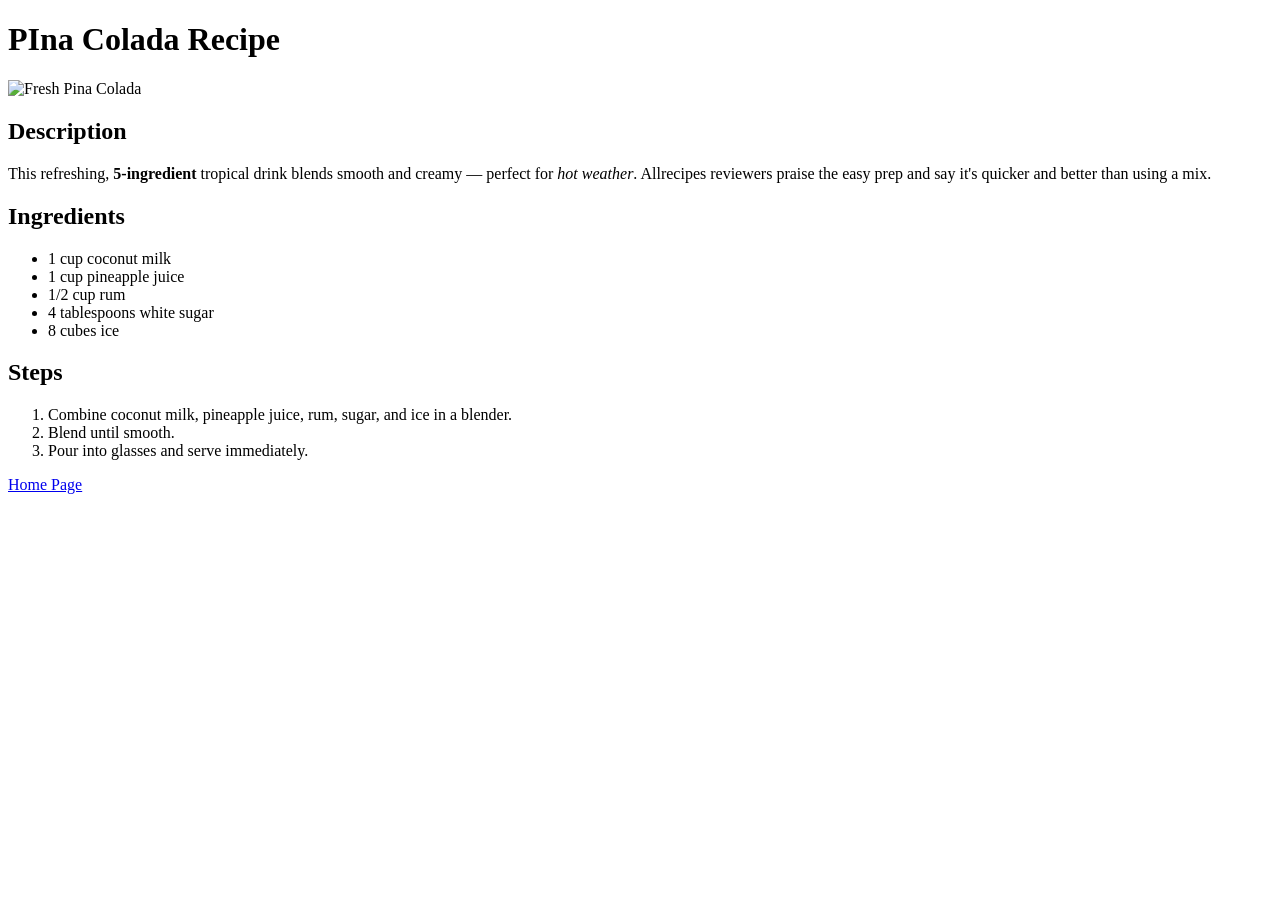
==== recipes/pinacolada.html @ 594a1c0f "HTML boilerplate added + Pina Colada recipe page" ====
<!DOCTYPE html>
<html lang="en">
<head>
    <meta charset="UTF-8">
    <meta name="viewport" content="width=device-width, initial-scale=1.0">
    <title>PC Recipe</title>
</head>
<body>
    <h1>PIna Colada Recipe</h1>
    <img src="./pinacoladaPic.jpg" alt="Fresh Pina Colada">
    
    <h2>Description</h2>
    <p>This refreshing, <strong>5-ingredient</strong> tropical drink blends smooth and creamy — perfect for <em>hot
            weather</em>.
        Allrecipes reviewers praise the easy prep and say it's quicker and better than using a mix.
    </p>
    
    <h2>Ingredients</h2>
    <ul>
        <li>1 cup coconut milk</li>
        <li>1 cup pineapple juice</li>
        <li>1/2 cup rum</li>
        <li>4 tablespoons white sugar</li>
        <li>8 cubes ice</li>
    </ul>
    
    <h2>Steps</h2>
    <ol>
        <li>Combine coconut milk, pineapple juice, rum, sugar, and ice in a blender.</li>
        <li>Blend until smooth.</li>
        <li>Pour into glasses and serve
            immediately.</li>
    </ol>
    <a href="../index.html">Home Page</a>
</body>
</html>
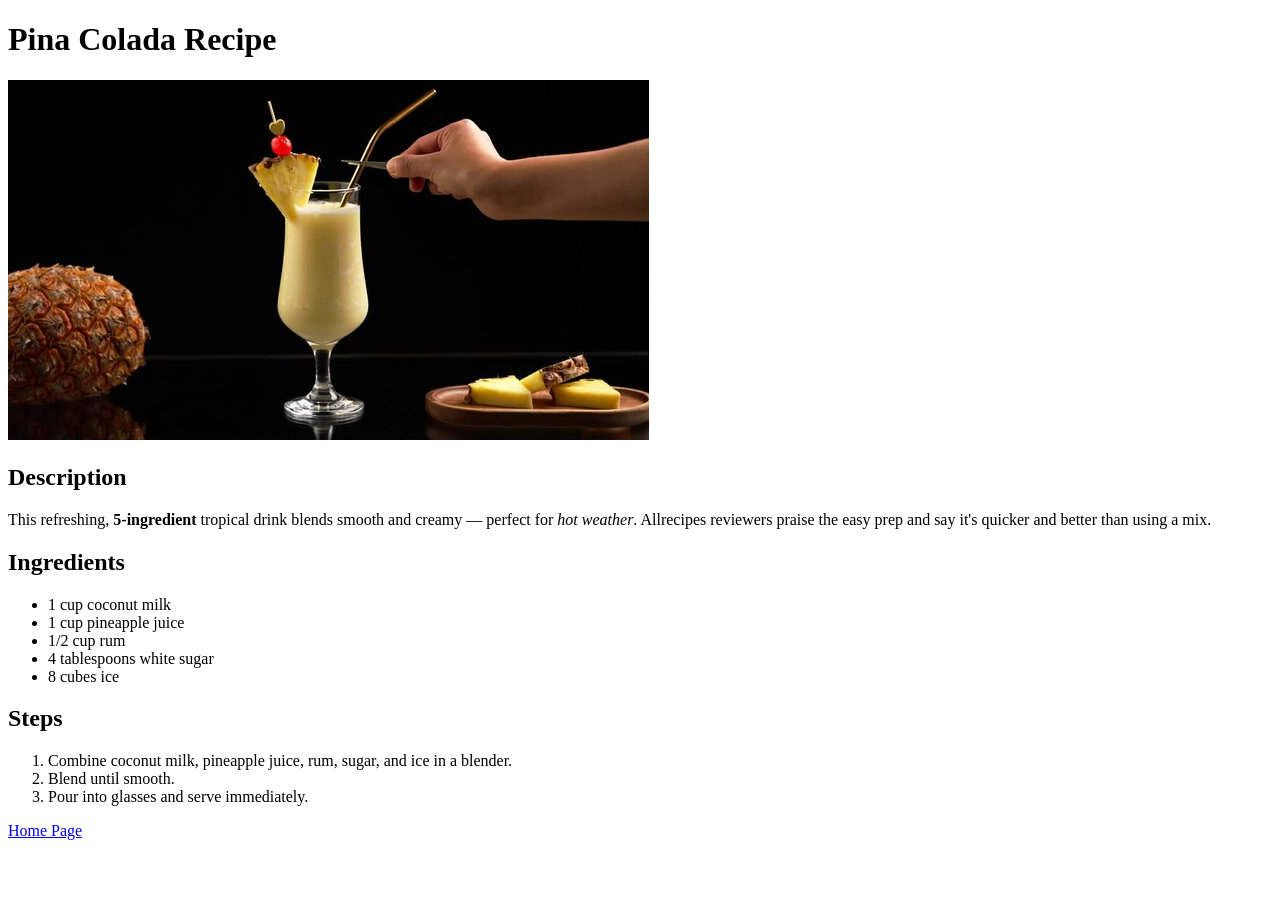
==== commit beedb7c5: "Spicy Mango recipe page added + pics moved to new folder" ====
--- a/recipes/pinacolada.html
+++ b/recipes/pinacolada.html
@@ -6,8 +6,8 @@
     <title>PC Recipe</title>
 </head>
 <body>
-    <h1>PIna Colada Recipe</h1>
-    <img src="./pinacoladaPic.jpg" alt="Fresh Pina Colada">
+    <h1>Pina Colada Recipe</h1>
+    <img src="../recipe-pics/pinacoladaPic.jpg" alt="Fresh Pina Colada">
     
     <h2>Description</h2>
     <p>This refreshing, <strong>5-ingredient</strong> tropical drink blends smooth and creamy — perfect for <em>hot
